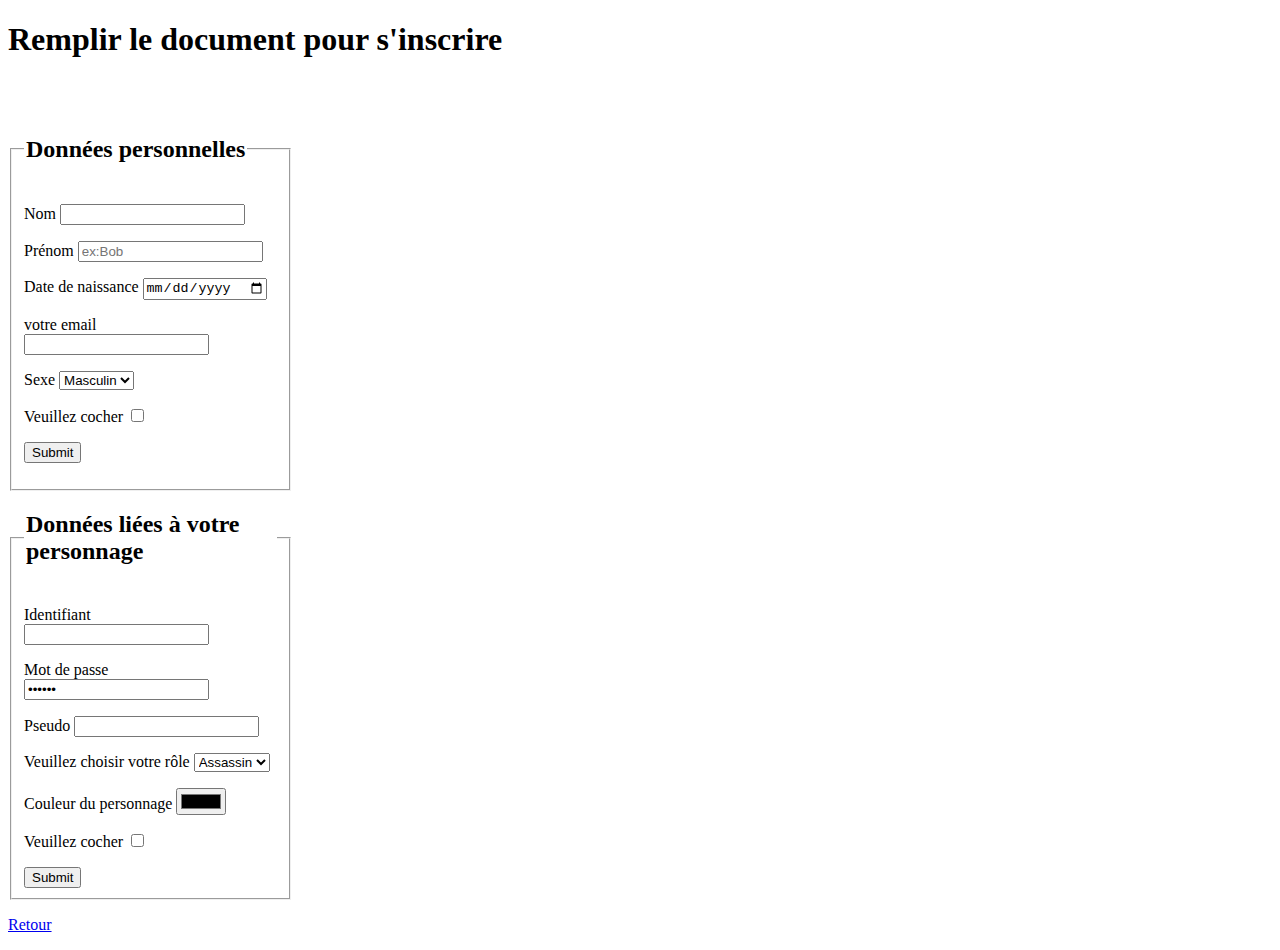
==== Inscription.html @ efae1610 "Add files via upload" ====
<!DOCTYPE html>
<html lang="fr">
<head>
	<meta charset="utf-8">
	<title>Document d'inscription</title>
	<link rel="stylesheet" type="text/css" href="InscriptionCouleur.css">

</head>


<body>
	<h1>Remplir le document pour s'inscrire</h1>
	<br>
	<br>
	<fieldset style="width: 20%">
	    <legend><h2>Données personnelles</h2></legend>
		<form>
			<p>
			   <label for="Nom">Nom</label>
			   <input type="text" id="Nom" name="Nom" maxlength="20">
		    </p>
		    <p>
		       <label for="Prénom">Prénom</label>
			   <input type="text" id="Prénom" name="Prénom" placeholder="ex:Bob" maxlength="20">
			</p>
			<p>
				<label for="Date de naissance">Date de naissance</label>
				<input type="date" id="Date de naissance" name="date de naissance">
			</p>
			<p>
				<label for="email">votre email</label>
				<input type="email" id="email" name="email">
			</p>
			<p class="input">Sexe

				<select name="Sexe">
					<option value="Masculin">Masculin</option>
					<option value="Féminin">Féminin</option>
					<option value="Autre">Autre</option>
				</select>

			</p>
			<p class="input">Veuillez cocher
	           <input type="checkbox" name="chekbox1" required>
			</p>
			<p>
				<input type="submit" name="submit">
			</p>	
		</form>
    </fieldset>
	
    <fieldset style="width: 20%">
    	<legend><h2>Données liées à votre personnage</h2></legend>
		<form>
			<p class="input">Identifiant
				<input type="text" name="Identifiant" min="5" max="15" required>
			</p>
			<p class="input">Mot de passe
				<input type="password" name="MotDePasse" value="secret" min="5" max="15" required>
			</p>
			<p>
			   <label for="Pseudo">Pseudo</label>
			   <input type="text" name="Pseudo">
		    </p>
		    <p class="input">Veuillez choisir votre rôle
		       <select name="Rôle">
		         <option value="Assassin">Assassin</option>
		         <option value="Tank">Tank</option>
		         <option value="Druide">Druide</option>
		         <option value="Sorcier">Sorcier</option>
		         <option value="Démon">Démon</option>
		       </select>
		    </p>
		    <p class="input">Couleur du personnage
		       <input type="color" name="color">
		    	
		    </p>
		    <p class="input">Veuillez cocher
		       <input type="checkbox" name="chekbox2" required>
		    </p>

		    <input type="submit" name="submit2">
	  
		</form>
    </fieldset>
    <p>
    <a href="GallionGames.html">Retour</a>
    </p>


</body>
</html>
---- InscriptionCouleur.css ----
body {

	background-image:url(https://www.berhin.be/uploads/slider/334/Alain_Michel_Zone_Attente%20-%20958x478.jpg);

}
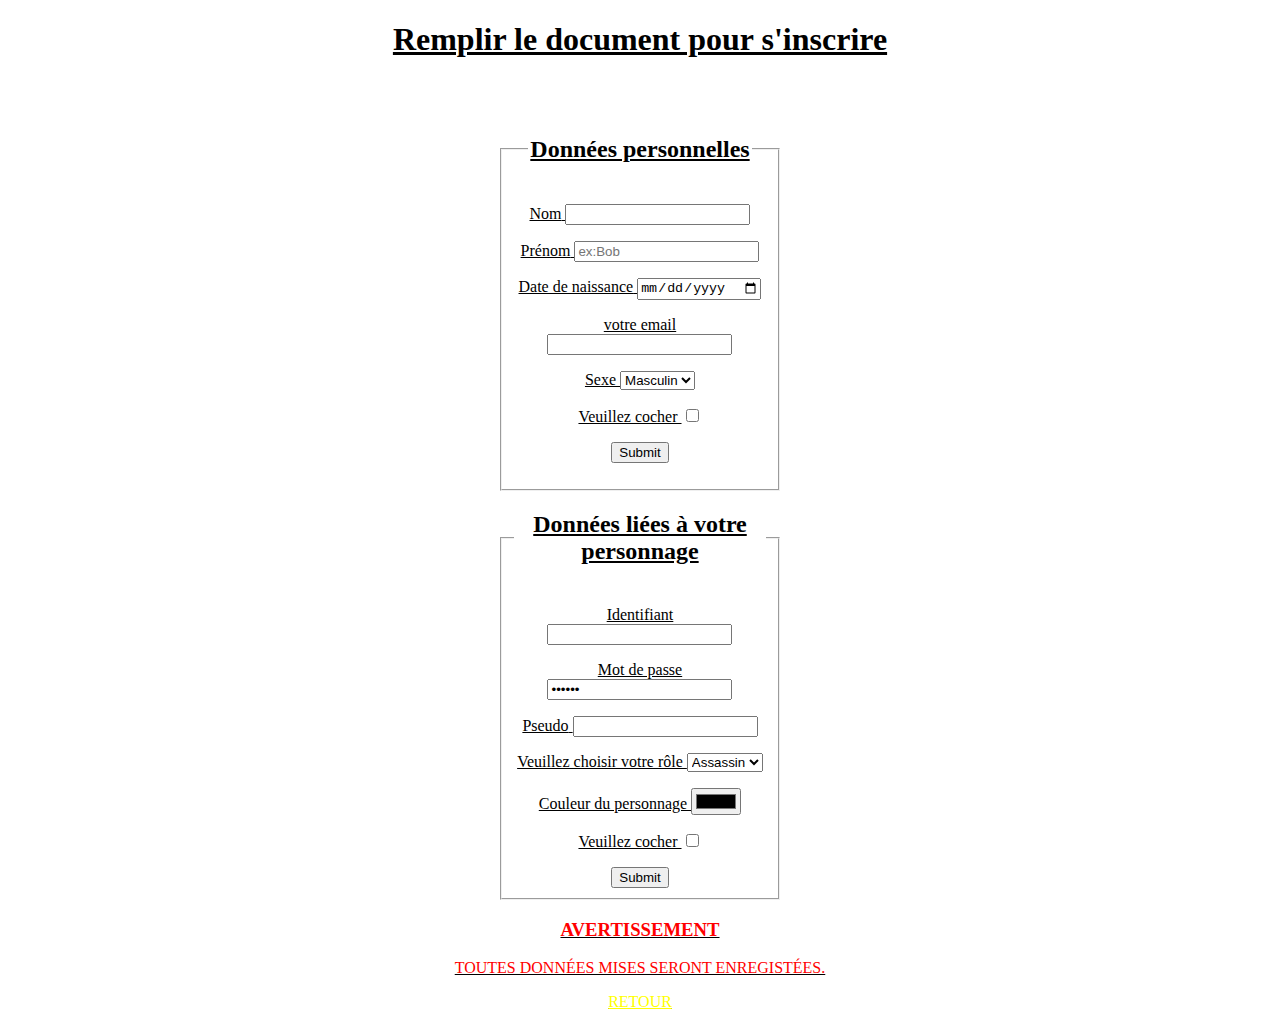
==== commit 93a39544: "Add files via upload" ====
--- a/Inscription.html
+++ b/Inscription.html
@@ -12,7 +12,7 @@
 	<h1>Remplir le document pour s'inscrire</h1>
 	<br>
 	<br>
-	<fieldset style="width: 20%">
+	<fieldset class="fieldset">
 	    <legend><h2>Données personnelles</h2></legend>
 		<form>
 			<p>
@@ -49,7 +49,7 @@
 		</form>
     </fieldset>
 	
-    <fieldset style="width: 20%">
+    <fieldset class="fieldset">
     	<legend><h2>Données liées à votre personnage</h2></legend>
 		<form>
 			<p class="input">Identifiant
@@ -83,10 +83,22 @@
 	  
 		</form>
     </fieldset>
-    <p>
-    <a href="GallionGames.html">Retour</a>
-    </p>
+    
 
 
 </body>
+
+<footer class="Avertissement">
+	
+		<h3>Avertissement</h3>
+		<p1>
+			Toutes données mises seront enregistées.
+		</p1>
+		<p>
+			<a href="index.html">Retour</a>
+		</p>
+	
+    
+</footer>
+
 </html>--- a/InscriptionCouleur.css
+++ b/InscriptionCouleur.css
@@ -1,5 +1,31 @@
 body {
+    
+    text-align: center;
+    text-decoration: underline;
+    color:solid black;
+	background-image:url(https://www.berhin.be/uploads/slider/334/Alain_Michel_Zone_Attente%20-%20958x478.jpg);background-size: 100% 100%;
+    
+}
+.fieldset{
 
-	background-image:url(https://www.berhin.be/uploads/slider/334/Alain_Michel_Zone_Attente%20-%20958x478.jpg);
+	width: 20%; /* la taille du carré */
+	margin: auto; /* aide pour le centrage du fieldset */
 
+}
+
+.Avertissement{
+
+	text-transform: uppercase;
+
+
+}
+h3,p1{
+
+	color: red;
+}
+
+a:link,
+a:visited{
+
+	color: yellow;
 }